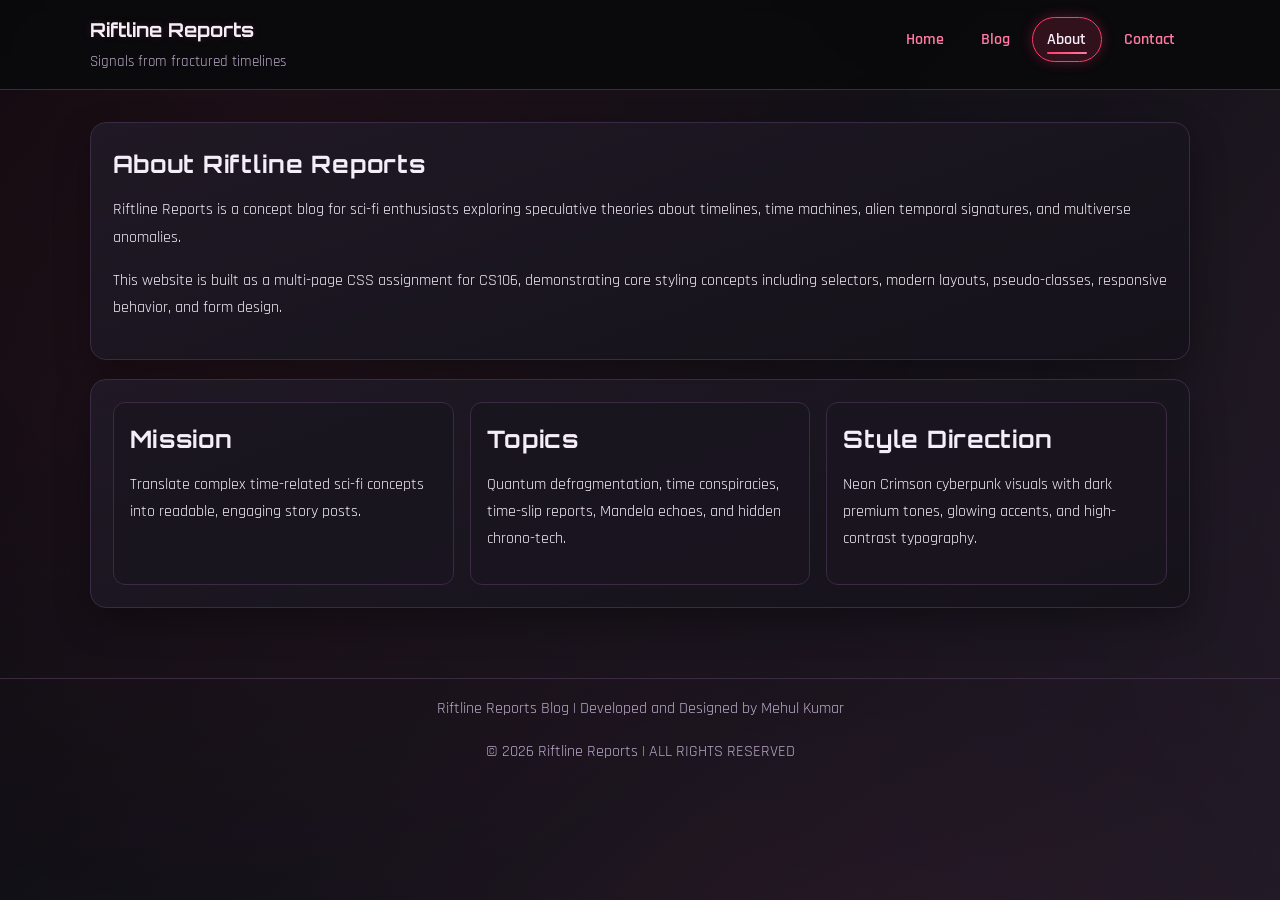
==== about.html @ a46700db "Add files via upload" ====
<!DOCTYPE html>
<html lang="en">
<head>
  <meta charset="UTF-8">
  <meta name="viewport" content="width=device-width, initial-scale=1.0">
  <title>Riftline Reports | About</title>
  <link rel="preconnect" href="https://fonts.googleapis.com">
  <link rel="preconnect" href="https://fonts.gstatic.com" crossorigin>
  <link href="https://fonts.googleapis.com/css2?family=Orbitron:wght@500;700&family=Rajdhani:wght@400;500;600;700&display=swap" rel="stylesheet">
  <link rel="stylesheet" href="style.css">
</head>
<body class="page-about">
  <header class="site-header">
    <div class="container topbar">
      <div class="brand">
        <a class="brand-link" href="index.html">Riftline Reports</a>
        <p class="tagline">Signals from fractured timelines</p>
      </div>
      <nav class="main-nav" aria-label="Primary navigation">
        <ul class="nav-menu">
          <li><a href="index.html">Home</a></li>
          <li><a href="blog.html">Blog</a></li>
          <li><a class="active" href="about.html">About</a></li>
          <li><a href="contact.html">Contact</a></li>
        </ul>
      </nav>
    </div>
  </header>

  <main class="container">
    <section class="panel">
      <h1>About Riftline Reports</h1>
      <p>
        Riftline Reports is a concept blog for sci-fi enthusiasts exploring speculative theories about
        timelines, time machines, alien temporal signatures, and multiverse anomalies.
      </p>
      <p>
        This website is built as a multi-page CSS assignment for CS106, demonstrating core styling
        concepts including selectors, modern layouts, pseudo-classes, responsive behavior, and form design.
      </p>
    </section>

    <section class="panel mission-grid">
      <article class="info-card">
        <h2>Mission</h2>
        <p>
          Translate complex time-related sci-fi concepts into readable, engaging story posts.
        </p>
      </article>
      <article class="info-card">
        <h2>Topics</h2>
        <p>
          Quantum defragmentation, time conspiracies, time-slip reports, Mandela echoes, and hidden chrono-tech.
        </p>
      </article>
      <article class="info-card">
        <h2>Style Direction</h2>
        <p>
          Neon Crimson cyberpunk visuals with dark premium tones, glowing accents, and high-contrast typography.
        </p>
      </article>
    </section>
  </main>

  <footer class="site-footer">
    <div class="container">
      <p>Riftline Reports Blog | Developed and Designed by Mehul Kumar</p>
      <p>&copy; 2026 Riftline Reports | ALL RIGHTS RESERVED</p>
    </div>
  </footer>
</body>
</html>
---- style.css ----
:root {
  --bg: #09090c;
  --surface: #15121a;
  --card: #201a26;
  --text: #f5eef8;
  --muted: #b9a9c7;
  --accent: #ff3b6b;
  --accent-2: #ff7aa2;
  --accent-3: #ffb8cb;
  --line: #3a2a43;
  --glow: rgba(255, 59, 107, 0.28);
}

* {
  box-sizing: border-box;
}

html {
  scroll-behavior: smooth;
}

body {
  position: relative;
  margin: 0;
  min-height: 100vh;
  overflow-x: hidden;
  font-family: "Rajdhani", "Segoe UI", sans-serif;
  line-height: 1.7;
  color: var(--text);
  background: linear-gradient(135deg, #09090c 0%, #15121a 52%, #201a26 100%);
}

body::before {
  content: "";
  position: fixed;
  inset: 0;
  pointer-events: none;
  background:
    radial-gradient(circle at 12% 16%, rgba(255, 59, 107, 0.08), transparent 32%),
    radial-gradient(circle at 84% 24%, rgba(255, 122, 162, 0.06), transparent 35%),
    radial-gradient(circle at 42% 78%, rgba(255, 59, 107, 0.05), transparent 38%);
  background-size: 160% 160%;
  animation: ambientDrift 16s ease-in-out infinite alternate;
  z-index: -2;
}

body::after {
  content: "";
  position: fixed;
  inset: 0;
  pointer-events: none;
  background: repeating-linear-gradient(
    to bottom,
    rgba(255, 255, 255, 0.03) 0,
    rgba(255, 255, 255, 0.03) 1px,
    transparent 2px,
    transparent 4px
  );
  opacity: 0.06;
  z-index: -1;
}

h1,
h2,
h3 {
  margin-top: 0;
  margin-bottom: 0.7rem;
  font-family: "Orbitron", "Segoe UI", sans-serif;
  letter-spacing: 0.03em;
}

p {
  margin-top: 0;
  margin-bottom: 1rem;
}

img {
  display: block;
  width: 100%;
  max-width: 100%;
  border-radius: 12px;
}

a {
  color: var(--accent-2);
  text-decoration: none;
}

a:hover {
  color: var(--accent);
}

a:active {
  opacity: 0.88;
}

a[target="_blank"] {
  border-bottom: 1px dashed var(--accent-2);
}

.container {
  width: min(1100px, 92%);
  margin-right: auto;
  margin-left: auto;
}

.site-header {
  position: sticky;
  top: 0;
  z-index: 5;
  border-bottom: 1px solid var(--line);
  background: rgba(9, 9, 12, 0.9);
  backdrop-filter: blur(6px);
  transition: border-color 0.25s ease;
}

.site-header:hover {
  border-color: rgba(255, 122, 162, 0.45);
}

.topbar {
  display: flex;
  align-items: center;
  justify-content: space-between;
  gap: 1rem;
  padding-top: 0.9rem;
  padding-bottom: 0.9rem;
}

.brand-link {
  color: var(--text);
  font-family: "Orbitron", "Segoe UI", sans-serif;
  font-size: 1.2rem;
  font-weight: 700;
  text-shadow: 0 0 8px rgba(255, 122, 162, 0.16);
}

.tagline {
  margin: 0.1rem 0 0;
  color: var(--muted);
  font-size: 0.95rem;
}

.nav-menu {
  display: flex;
  align-items: center;
  gap: 0.4rem;
  margin: 0;
  padding: 0;
  list-style: none;
}

.nav-menu > li > a {
  position: relative;
  display: inline-block;
  padding: 0.5rem 0.9rem;
  border: 1px solid transparent;
  border-radius: 999px;
  font-weight: 600;
  overflow: hidden;
  transition: 0.25s ease;
}

.nav-menu > li > a::after {
  content: "";
  position: absolute;
  left: 14px;
  right: 14px;
  bottom: 7px;
  height: 2px;
  border-radius: 99px;
  background: linear-gradient(90deg, var(--accent), var(--accent-2));
  transform: scaleX(0);
  transform-origin: left;
  transition: transform 0.25s ease;
}

.nav-menu > li > a:hover,
.nav-menu > li > a.active {
  color: var(--text);
  border-color: var(--accent);
  background: rgba(255, 59, 107, 0.16);
  box-shadow: 0 0 0.8rem var(--glow);
}

.nav-menu > li > a:hover::after,
.nav-menu > li > a.active::after {
  transform: scaleX(1);
}

.nav-menu > li > a:focus {
  outline: 2px solid var(--accent-2);
  outline-offset: 2px;
}

main {
  padding-top: 2rem;
  padding-bottom: 2.2rem;
}

.panel {
  margin-bottom: 1.2rem;
  padding: 1.35rem;
  border: 1px solid var(--line);
  border-radius: 16px;
  background: linear-gradient(160deg, rgba(32, 26, 38, 0.96), rgba(21, 18, 26, 0.92));
  box-shadow: 0 14px 36px rgba(0, 0, 0, 0.32);
  transition: transform 0.3s ease, border-color 0.3s ease, box-shadow 0.3s ease;
}

.panel:hover {
  transform: translateY(-2px);
  border-color: rgba(255, 122, 162, 0.34);
  box-shadow: 0 18px 38px rgba(0, 0, 0, 0.36);
}

#hero {
  border-color: rgba(255, 122, 162, 0.35);
  overflow: hidden;
}

#hero::after {
  content: "";
  position: absolute;
  inset: auto -12% -40% -12%;
  height: 180px;
  background: radial-gradient(circle, rgba(255, 59, 107, 0.18), transparent 70%);
  animation: pulseGlow 4s ease-in-out infinite;
  pointer-events: none;
}

.hero-panel {
  position: relative;
}

.hero-tags {
  display: flex;
  flex-wrap: wrap;
  gap: 0.55rem;
  margin-bottom: 0.35rem;
}

.tag-chip {
  padding: 0.28rem 0.68rem;
  border: 1px solid rgba(255, 122, 162, 0.4);
  border-radius: 999px;
  background: rgba(255, 122, 162, 0.12);
  color: var(--accent-3);
  font-size: 0.88rem;
  letter-spacing: 0.03em;
  transition: transform 0.25s ease, border-color 0.25s ease, background-color 0.25s ease;
}

.tag-chip:hover {
  transform: translateY(-2px);
  border-color: rgba(255, 122, 162, 0.65);
  background: rgba(255, 122, 162, 0.2);
}

.signal-strip {
  display: grid;
  grid-template-columns: repeat(4, minmax(0, 1fr));
  gap: 0.75rem;
}

.signal-card {
  padding: 0.8rem;
  border: 1px solid var(--line);
  border-radius: 12px;
  background: rgba(17, 14, 22, 0.7);
  transition: transform 0.25s ease, border-color 0.25s ease, box-shadow 0.25s ease;
}

.signal-card:hover {
  transform: translateY(-3px);
  border-color: rgba(255, 122, 162, 0.5);
  box-shadow: 0 0.7rem 1.3rem rgba(0, 0, 0, 0.26);
}

.signal-card h3 {
  margin-bottom: 0.2rem;
  font-size: 0.95rem;
  color: var(--muted);
}

.signal-value {
  margin-bottom: 0;
  font-family: "Orbitron", "Segoe UI", sans-serif;
  font-size: 1.6rem;
  color: var(--accent-3);
}

.filter-wrap {
  display: flex;
  flex-wrap: wrap;
  gap: 0.5rem;
  margin-top: 0.8rem;
}

.filter-input {
  position: absolute;
  opacity: 0;
  pointer-events: none;
}

.filter-chip {
  padding: 0.28rem 0.75rem;
  border: 1px solid rgba(255, 122, 162, 0.4);
  border-radius: 999px;
  background: rgba(255, 122, 162, 0.12);
  color: var(--accent-3);
  font-size: 0.9rem;
  letter-spacing: 0.03em;
  cursor: pointer;
  transition: transform 0.25s ease, border-color 0.25s ease, background-color 0.25s ease;
}

.filter-chip:hover {
  transform: translateY(-2px);
  border-color: rgba(255, 122, 162, 0.7);
  background: rgba(255, 122, 162, 0.22);
}

#filter-all:checked ~ .panel .filter-chip[for="filter-all"],
#filter-time:checked ~ .panel .filter-chip[for="filter-time"],
#filter-machine:checked ~ .panel .filter-chip[for="filter-machine"],
#filter-alien:checked ~ .panel .filter-chip[for="filter-alien"],
#filter-multiverse:checked ~ .panel .filter-chip[for="filter-multiverse"] {
  border-color: rgba(255, 122, 162, 0.9);
  background: rgba(255, 59, 107, 0.28);
  color: #fff;
  box-shadow: 0 0 0.7rem rgba(255, 59, 107, 0.25);
}

#filter-time:checked ~ .posts-grid .post-card,
#filter-machine:checked ~ .posts-grid .post-card,
#filter-alien:checked ~ .posts-grid .post-card,
#filter-multiverse:checked ~ .posts-grid .post-card {
  display: none;
}

#filter-time:checked ~ .posts-grid .cat-time,
#filter-machine:checked ~ .posts-grid .cat-machine,
#filter-alien:checked ~ .posts-grid .cat-alien,
#filter-multiverse:checked ~ .posts-grid .cat-multiverse {
  display: block;
}

.btn {
  position: relative;
  display: inline-block;
  min-width: 148px;
  margin-top: 0.4rem;
  padding: 0.68rem 1.15rem;
  border: 1px solid var(--accent);
  border-radius: 10px;
  background: linear-gradient(145deg, #ff3b6b, #d92f58);
  color: #fff;
  font-weight: 700;
  text-align: center;
  cursor: pointer;
  overflow: hidden;
  transition: transform 0.25s ease, box-shadow 0.25s ease, filter 0.25s ease;
}

.btn::before {
  content: "";
  position: absolute;
  top: 0;
  left: -150%;
  width: 70%;
  height: 100%;
  background: linear-gradient(110deg, transparent, rgba(255, 255, 255, 0.28), transparent);
  transform: skewX(-16deg);
  transition: left 0.55s ease;
}

.btn:hover {
  transform: translateY(-2px);
  box-shadow: 0 0.6rem 1.2rem rgba(255, 59, 107, 0.3);
  filter: saturate(1.08);
}

.btn:hover::before {
  left: 145%;
}

.btn:active {
  transform: translateY(1px);
}

.btn:focus-visible {
  outline: 2px solid var(--accent-2);
  outline-offset: 2px;
}

.preview-grid {
  display: grid;
  grid-template-columns: repeat(auto-fit, minmax(220px, 1fr));
  gap: 1rem;
  margin-top: 1rem;
}

.preview-card {
  position: relative;
  padding: 0.9rem;
  border: 1px solid var(--line);
  border-radius: 14px;
  background-color: rgba(32, 26, 38, 0.85);
  overflow: hidden;
  transition: transform 0.28s ease, border-color 0.28s ease, box-shadow 0.28s ease;
}

.preview-card img {
  transition: transform 0.45s ease, filter 0.35s ease;
}

.preview-card:hover {
  transform: translateY(-4px);
  border-color: var(--accent);
  box-shadow: 0 0.9rem 1.5rem rgba(255, 59, 107, 0.16);
}

.preview-card:hover img {
  transform: scale(1.04);
  filter: saturate(1.08);
}

.preview-card:nth-child(odd) {
  background-color: rgba(29, 24, 35, 0.9);
}

[data-topic*="time"] {
  box-shadow: inset 0 0 0 1px rgba(255, 122, 162, 0.25);
}

.posts-grid {
  display: grid;
  grid-template-columns: repeat(2, minmax(0, 1fr));
  gap: 1rem;
}

.post-card {
  position: relative;
  width: 100%;
  min-height: 360px;
  padding: 1.1rem;
  border: 1px solid var(--line);
  border-radius: 14px;
  background-color: rgba(32, 26, 38, 0.9);
  transition: transform 0.3s ease, border-color 0.3s ease, box-shadow 0.3s ease;
  animation: revealUp 0.7s ease both;
}

.post-card::before {
  content: "";
  position: absolute;
  inset: 0 auto 0 0;
  width: 3px;
  border-radius: 14px 0 0 14px;
  background: linear-gradient(180deg, var(--accent-2), transparent);
  opacity: 0.7;
}

.post-card::after {
  content: "";
  position: absolute;
  inset: 0;
  border-radius: 14px;
  pointer-events: none;
  box-shadow: inset 0 0 0 1px rgba(255, 122, 162, 0.04);
  transition: box-shadow 0.3s ease;
}

.post-card:hover {
  transform: translateY(-5px);
  border-color: rgba(255, 122, 162, 0.65);
  box-shadow: 0 1rem 1.6rem rgba(0, 0, 0, 0.32);
}

.post-card:hover::after {
  box-shadow: inset 0 0 0 1px rgba(255, 122, 162, 0.2);
}

.posts-grid .post-card:nth-child(1) { animation-delay: 0.03s; }
.posts-grid .post-card:nth-child(2) { animation-delay: 0.07s; }
.posts-grid .post-card:nth-child(3) { animation-delay: 0.11s; }
.posts-grid .post-card:nth-child(4) { animation-delay: 0.15s; }
.posts-grid .post-card:nth-child(5) { animation-delay: 0.19s; }
.posts-grid .post-card:nth-child(6) { animation-delay: 0.23s; }
.posts-grid .post-card:nth-child(7) { animation-delay: 0.27s; }
.posts-grid .post-card:nth-child(8) { animation-delay: 0.31s; }
.posts-grid .post-card:nth-child(9) { animation-delay: 0.35s; }
.posts-grid .post-card:nth-child(10) { animation-delay: 0.39s; }

.read-time {
  margin-left: 0.35rem;
  padding: 0.12rem 0.48rem;
  border: 1px solid rgba(255, 122, 162, 0.35);
  border-radius: 999px;
  color: var(--accent-3);
  font-size: 0.82rem;
}

.post-card h2 + .post-meta {
  color: var(--muted);
  font-size: 0.95rem;
}

.post-meta {
  margin-bottom: 0.8rem;
}

.media-frame {
  height: 220px;
  margin-top: 0.8rem;
  padding: 0.4rem;
  border: 1px solid var(--line);
  border-radius: 14px;
  background: #120f16;
  transition: border-color 0.3s ease;
}

.post-card:hover .media-frame {
  border-color: rgba(255, 122, 162, 0.55);
}

.media-frame img {
  height: 100%;
  object-fit: cover;
  transition: transform 0.45s ease;
}

.post-card:hover .media-frame img {
  transform: scale(1.03);
}

.mission-grid {
  display: grid;
  grid-template-columns: repeat(3, minmax(0, 1fr));
  gap: 1rem;
}

.info-card {
  padding: 1rem;
  border: 1px solid var(--line);
  border-radius: 12px;
  background: rgba(26, 21, 31, 0.88);
  transition: transform 0.28s ease, border-color 0.28s ease, box-shadow 0.28s ease;
}

.info-card:hover {
  transform: translateY(-4px);
  border-color: rgba(255, 122, 162, 0.55);
  box-shadow: 0 0.8rem 1.4rem rgba(0, 0, 0, 0.25);
}

#contact-form {
  width: 100%;
}

.contact-form > .form-field {
  display: flex;
  flex-direction: column;
  margin-bottom: 0.9rem;
}

.form-field label {
  margin-bottom: 0.35rem;
  font-weight: 600;
}

input[type="text"],
input[type="email"],
textarea {
  padding: 0.75rem;
  border: 1px solid var(--line);
  border-radius: 10px;
  background: #100d14;
  color: var(--text);
  font: inherit;
  transition: border-color 0.25s ease, background-color 0.25s ease, box-shadow 0.25s ease;
}

input[type="text"]:hover,
input[type="email"]:hover,
textarea:hover {
  border-color: rgba(255, 122, 162, 0.45);
  background: #140f19;
}

textarea {
  resize: vertical;
}

input[type="text"]:focus,
input[type="email"]:focus,
textarea:focus {
  border-color: var(--accent);
  outline: 2px solid rgba(255, 59, 107, 0.24);
  outline-offset: 0;
}

.site-footer {
  margin-top: 1rem;
  padding: 1rem 0 1.5rem;
  border-top: 1px solid var(--line);
  color: var(--muted);
  text-align: center;
}

.site-footer a {
  transition: color 0.25s ease, text-shadow 0.25s ease;
}

.site-footer a:hover {
  text-shadow: 0 0 8px rgba(255, 122, 162, 0.35);
}

@keyframes revealUp {
  from {
    opacity: 0;
    transform: translateY(14px);
  }
  to {
    opacity: 1;
    transform: translateY(0);
  }
}

@keyframes pulseGlow {
  0%,
  100% {
    opacity: 0.55;
    transform: translateY(0);
  }
  50% {
    opacity: 0.95;
    transform: translateY(-8px);
  }
}

@keyframes ambientDrift {
  0% {
    background-position: 0% 0%;
  }
  100% {
    background-position: 100% 80%;
  }
}

@media (prefers-reduced-motion: reduce) {
  *,
  *::before,
  *::after {
    animation: none !important;
    transition: none !important;
  }

  html {
    scroll-behavior: auto;
  }
}

@media (max-width: 960px) {
  .posts-grid {
    grid-template-columns: 1fr;
  }

  .signal-strip {
    grid-template-columns: 1fr 1fr;
  }

  .mission-grid {
    grid-template-columns: 1fr 1fr;
  }
}

@media (max-width: 700px) {
  .topbar {
    flex-direction: column;
    align-items: flex-start;
  }

  .nav-menu {
    flex-wrap: wrap;
  }

  .panel {
    padding: 1rem;
  }

  .signal-strip {
    grid-template-columns: 1fr;
  }

  .mission-grid {
    grid-template-columns: 1fr;
  }

  .media-frame {
    height: 180px;
  }
}
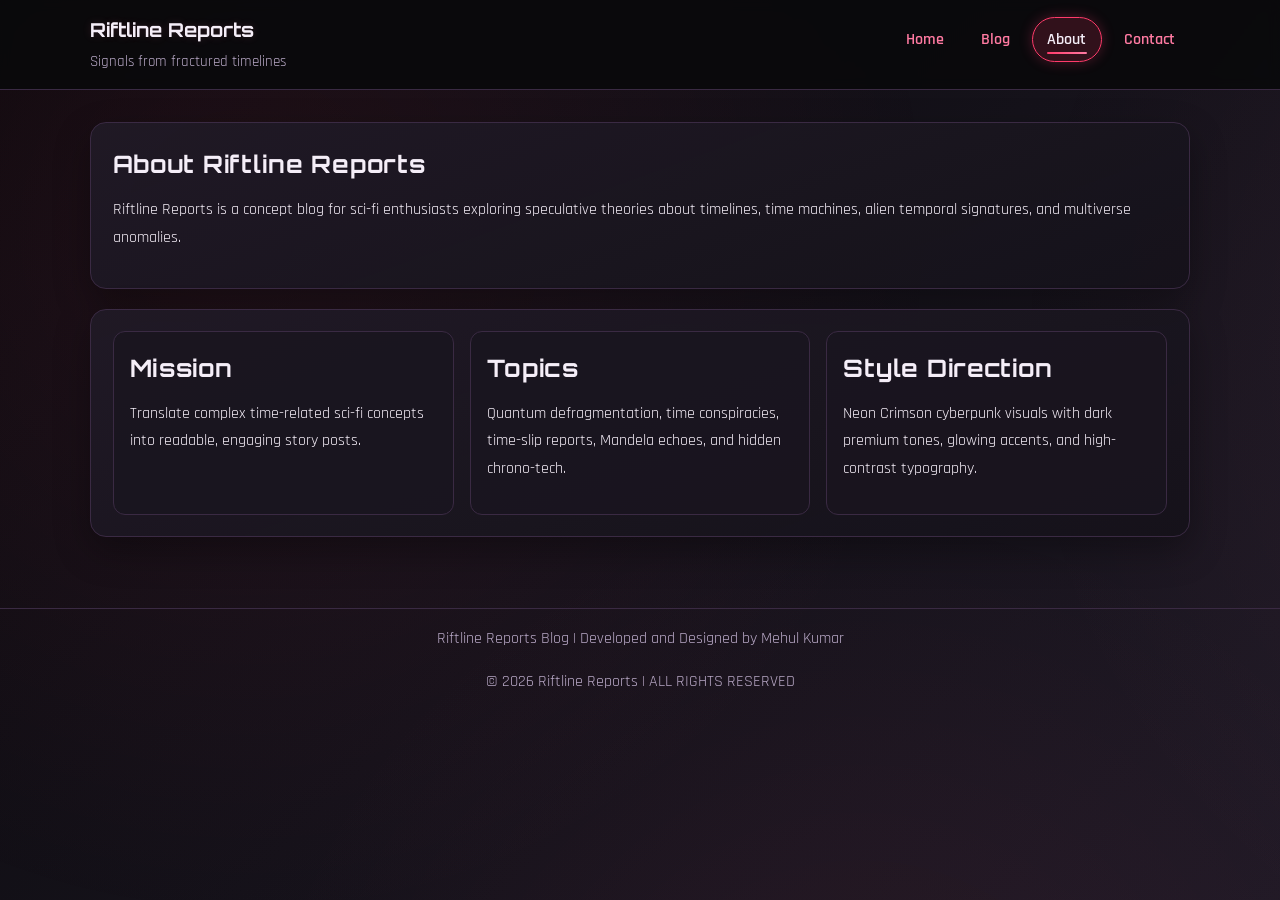
==== commit 2a43a742: "Add files via upload" ====
--- a/about.html
+++ b/about.html
@@ -34,10 +34,6 @@
         Riftline Reports is a concept blog for sci-fi enthusiasts exploring speculative theories about
         timelines, time machines, alien temporal signatures, and multiverse anomalies.
       </p>
-      <p>
-        This website is built as a multi-page CSS assignment for CS106, demonstrating core styling
-        concepts including selectors, modern layouts, pseudo-classes, responsive behavior, and form design.
-      </p>
     </section>
 
     <section class="panel mission-grid">
